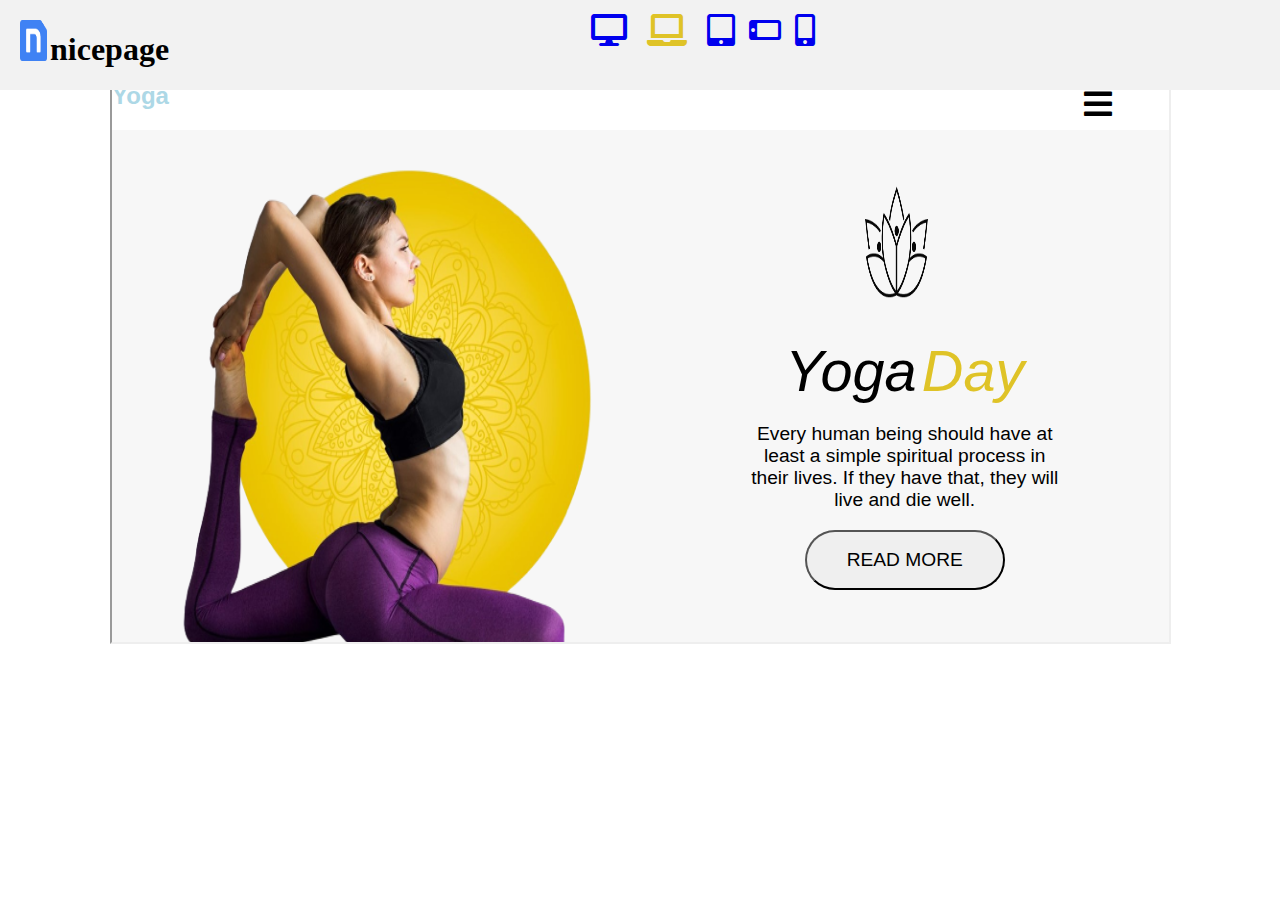
==== l.html @ eaf7cd99 "add starting files" ====
<!DOCTYPE html>
<html lang="en">
<head>
    <meta charset="UTF-8">
    <meta http-equiv="X-UA-Compatible" content="IE=edge">
    <meta name="viewport" content="width=device-width, initial-scale=1.0">
    <title>Home</title>
 
      <!-- Fontawesome Cdns -->
    
      <link rel="stylesheet" href="https://cdnjs.cloudflare.com/ajax/libs/font-awesome/6.4.0/css/all.min.css" integrity="sha512-iecdLmaskl7CVkqkXNQ/ZH/XLlvWZOJyj7Yy7tcenmpD1ypASozpmT/E0iPtmFIB46ZmdtAc9eNBvH0H/ZpiBw==" crossorigin="anonymous" referrerpolicy="no-referrer" />
      <link rel="stylesheet" href="https://cdnjs.cloudflare.com/ajax/libs/font-awesome/5.15.3/css/all.min.css">
      
      
      <!-- External-Css Files -->
  
    <link rel="stylesheet" href="D.css">
</head>
<body>
    <section>
<!-- nav-bar and icons -->
<header class="nav-bar">
    <div class="left-nav-content">
  <img src="images/logo-removebg-preview.png" class="logo" width="30" height="30">
  <h1 class="heading">nicepage</h1>
    </div>
    <div class="nav-icons">
      <a href="index.htm"><i class="fas fa-desktop"></i></a>
      <a href="l.html"><i class="fas fa-laptop" style="color: #dfc327;"></i></a>
      <a href="T.htm"><i class="fas fa-tablet-alt"></i></a>
      <a href="Land.html"><i class="fas fa-mobile-alt  fa-rotate-90" ></i></a> 
      <a href="P.htm"><i class="fas fa-mobile-alt"></i></a>  
    </div>  
 </header>
<main class="display">
<center>
  <iframe id="livePreviewFrame" src="index.htm" width="1057" height="640" style="width: 1057px;"></iframe>
</center>
</main>


    </section>



</body>
</html>
---- D.css ----
/* Main Page Styling  */
 body{
    padding: 0;
    margin: 0;
  }
  
  .container{
    display: grid;
    grid-template-rows:repeat(1,auto);
    width: 100%;
    height: 100%;
  }
   .nav-bar{
  position: fixed;
  top: 0;
  left: 0;
  right: 0;
  width: 100%;
  background-color:#f2f2f2;
  z-index: 9;
  display:flex;
  flex-flow:row;
  height: 10%;
  }
  .nav-bar .logo{
  width: 45%;
  height: 45%;
  margin-top: 20px;
  margin-left: 20px;
  
  }
 
  .nav-bar .heading{
   position: absolute;
   left: 50px;
   bottom:1px;
  }
  .nav-icons{
   margin-top: 1%;
    margin-left:13%;
    display: flex;
    flex-flow: row;
    gap: 20px;
    font-size: 2em;
    color: #fff;
    margin-left: 530px;
    
   }
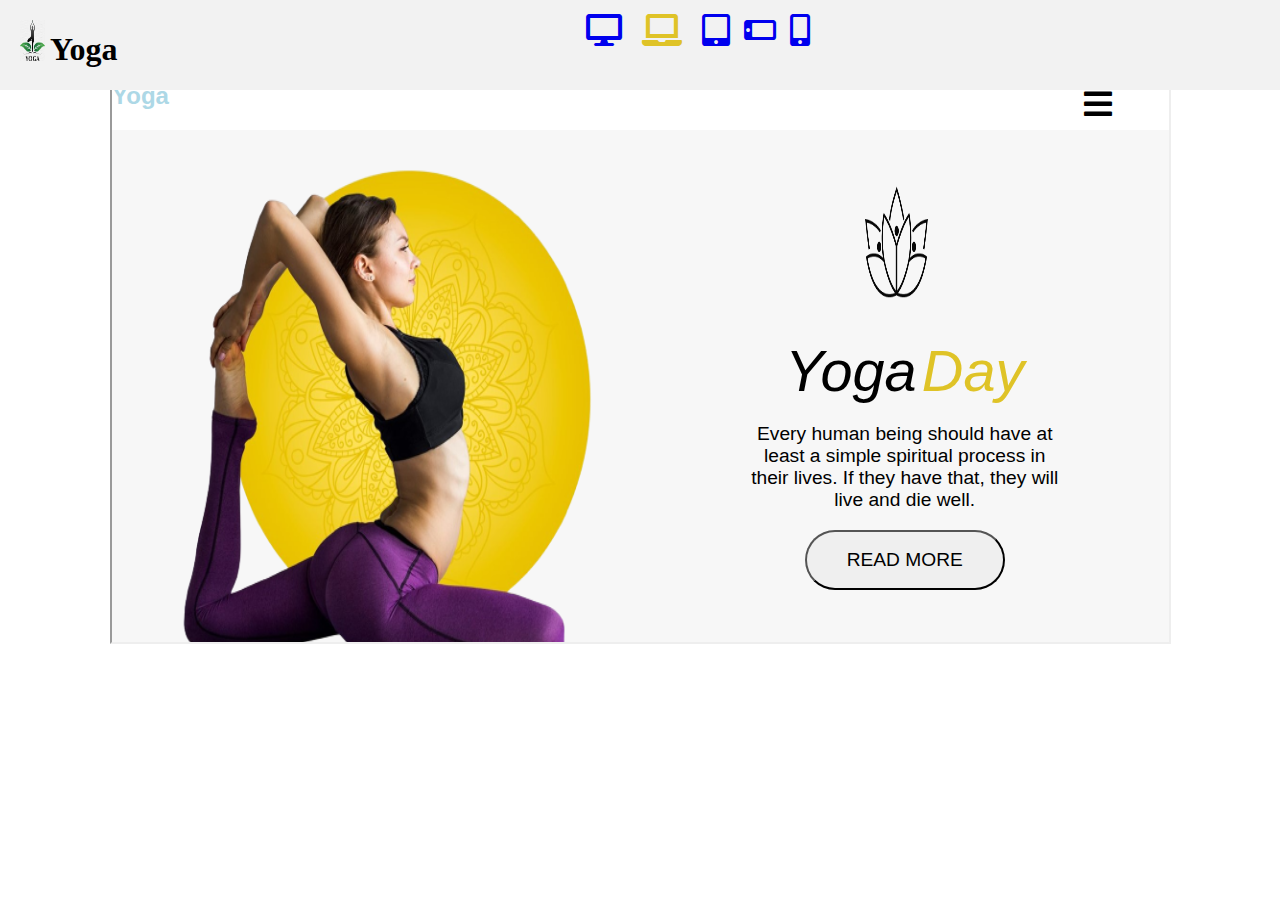
==== commit 001db5f9: "change title" ====
--- a/l.html
+++ b/l.html
@@ -22,7 +22,7 @@
 <header class="nav-bar">
     <div class="left-nav-content">
   <img src="images/logo-removebg-preview.png" class="logo" width="30" height="30">
-  <h1 class="heading">nicepage</h1>
+  <h1 class="heading">Yoga</h1>
     </div>
     <div class="nav-icons">
       <a href="index.htm"><i class="fas fa-desktop"></i></a>
